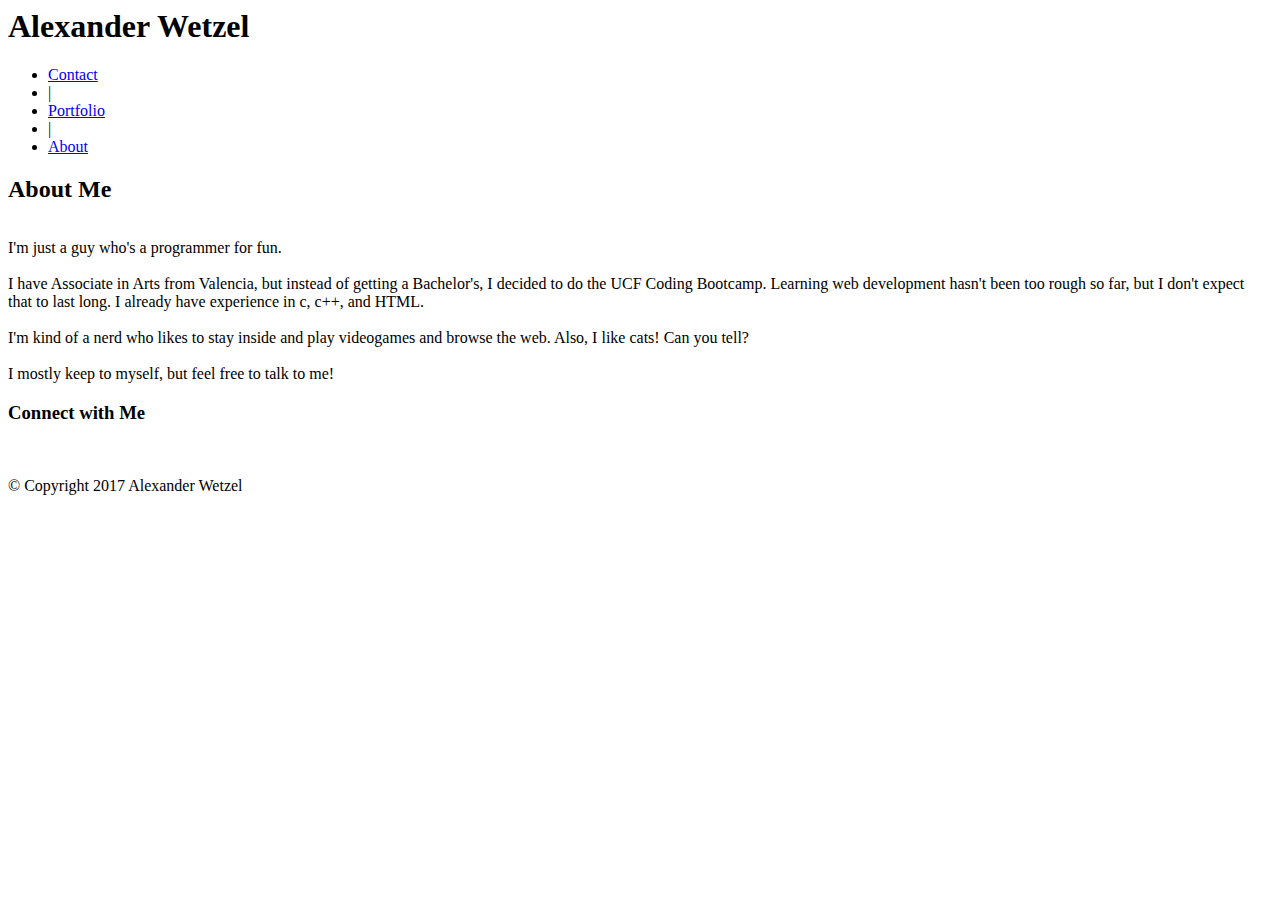
==== index.html @ 31600e59 "updated readme" ====
<!DOCTYPE="html">
<html>
<head>
	<meta charset="UTF-8">
	<title>About</title>
	<meta name="viewport" content="width=device-width, initial-scale=1.0">
	<link rel="stylesheet" type="text/css" href="assets/css/reset.css"> 
	<link rel="stylesheet" type="text/css" href="assets/css/style.css">
</head>
<body>
	<header>		
		<div id="header">
			<h1>Alexander Wetzel</h1>

			<ul>
				<li><a class="navi" href="contact.html">Contact</a></li>
				<li>|</li>
				<li><a class="navi" href="portfolio.html">Portfolio</a></li>
				<li>|</li>
				<li><a class="navi" href="index.html">About</a></li>
			</ul>
		</div>	
	</header>

	<div id="center">
		<section id="content">
			<h2>About Me</h2>
			
			<img id="profile_pic" src="assets/images/cat_placeholder.jpg" alt="">
			
			<p>
				I'm just a guy who's a programmer for fun.
			
				<br><br>

				I have Associate in Arts from Valencia, but instead of getting a Bachelor's, I decided to do the UCF Coding Bootcamp. Learning web development hasn't been too rough so far, but I don't expect that to last long. I already have experience in c, c++, and HTML.

				<br><br>

				I'm kind of a nerd who likes to stay inside and play videogames and browse the web. Also, I like cats! Can you tell?
				
				<br><br>

				I mostly keep to myself, but feel free to talk to me!
			</p>
	
		</section>
	
		<section id="connect">
			<h3>Connect with Me</h3>

			<a href="https://github.com/AlexWetzel" target="_blank"><img class="link" src="assets/images/github2.png" alt=""></a>
			<a href="https://www.linkedin.com/in/alexander-wetzel-22597b146/" target="_blank"><img id="linkedin" src="assets/images/linkedin2.png" alt=""></a>
			<a href="https://stackoverflow.com/users/8328073/a-wetzel?tab=profile" target="_blank"><img class="link" src="assets/images/stackoverflow.png" alt=""></a>
		</section>
	</div>

	<footer>
		<p class="text-center">&copy; Copyright 2017 Alexander Wetzel</p>
	</footer>

</body>

</html>
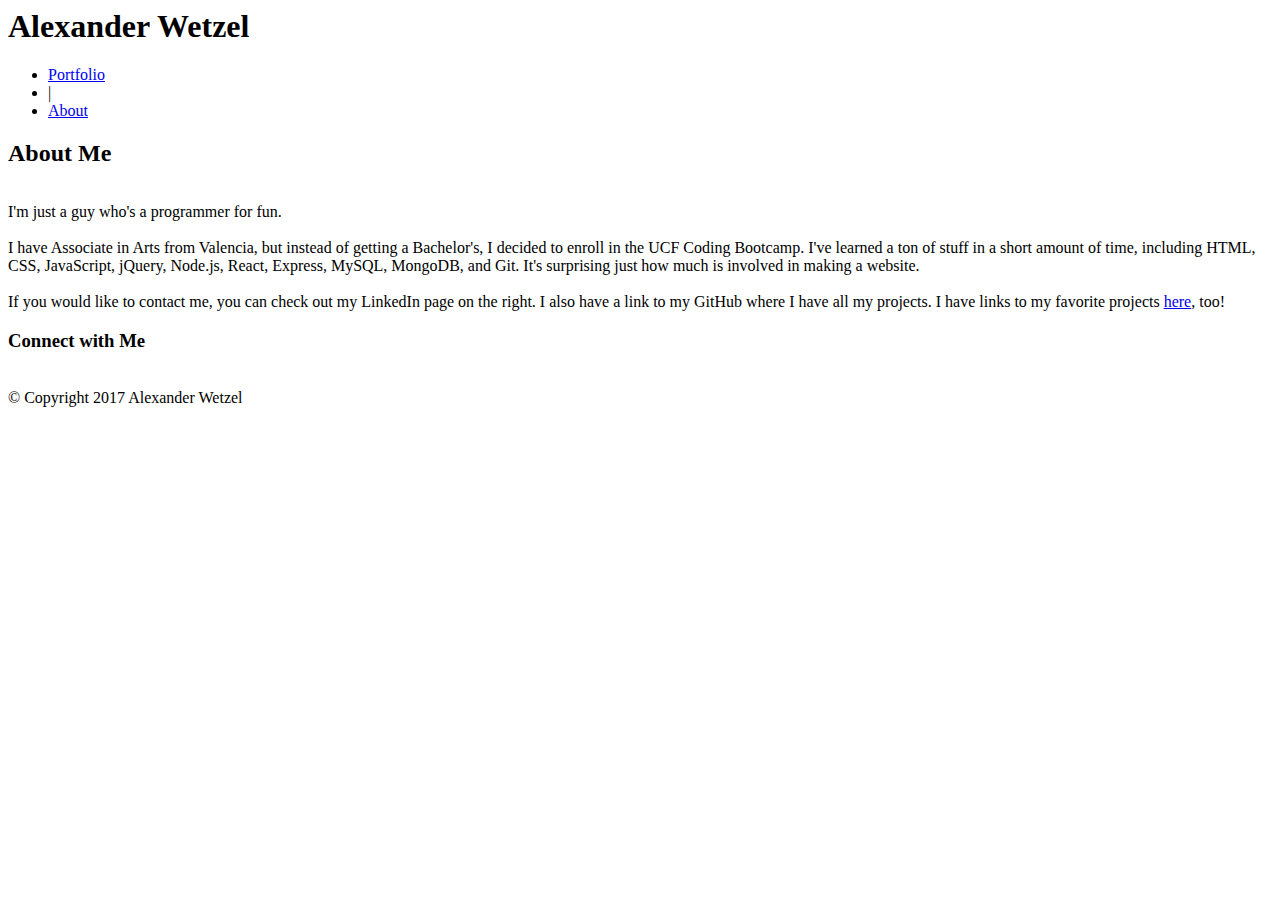
==== commit 07189123: "Added working project links and changed About text" ====
--- a/index.html
+++ b/index.html
@@ -13,8 +13,8 @@
 			<h1>Alexander Wetzel</h1>
 
 			<ul>
-				<li><a class="navi" href="contact.html">Contact</a></li>
-				<li>|</li>
+<!-- 				<li><a class="navi" href="contact.html">Contact</a></li>
+				<li>|</li> -->
 				<li><a class="navi" href="portfolio.html">Portfolio</a></li>
 				<li>|</li>
 				<li><a class="navi" href="index.html">About</a></li>
@@ -33,15 +33,15 @@
 			
 				<br><br>
 
-				I have Associate in Arts from Valencia, but instead of getting a Bachelor's, I decided to do the UCF Coding Bootcamp. Learning web development hasn't been too rough so far, but I don't expect that to last long. I already have experience in c, c++, and HTML.
+				I have Associate in Arts from Valencia, but instead of getting a Bachelor's, I decided to enroll in the UCF Coding Bootcamp. I've learned a ton of stuff in a short amount of time, including HTML, CSS, JavaScript, jQuery, Node.js, React, Express, MySQL, MongoDB, and Git. It's surprising just how much is involved in making a website.
 
 				<br><br>
 
-				I'm kind of a nerd who likes to stay inside and play videogames and browse the web. Also, I like cats! Can you tell?
-				
-				<br><br>
+<!-- 				When I'm not making cool websites I like to play videogames and browse the web. Also, I like cats!
 
-				I mostly keep to myself, but feel free to talk to me!
+				<br><br> -->
+
+				If you would like to contact me, you can check out my LinkedIn page on the right. I also have a link to my GitHub where I have all my projects. I have links to my favorite projects <a href="portfolio.html">here</a>, too!
 			</p>
 	
 		</section>
@@ -56,7 +56,7 @@
 	</div>
 
 	<footer>
-		<p class="text-center">&copy; Copyright 2017 Alexander Wetzel</p>
+		&copy; Copyright 2017 Alexander Wetzel
 	</footer>
 
 </body>
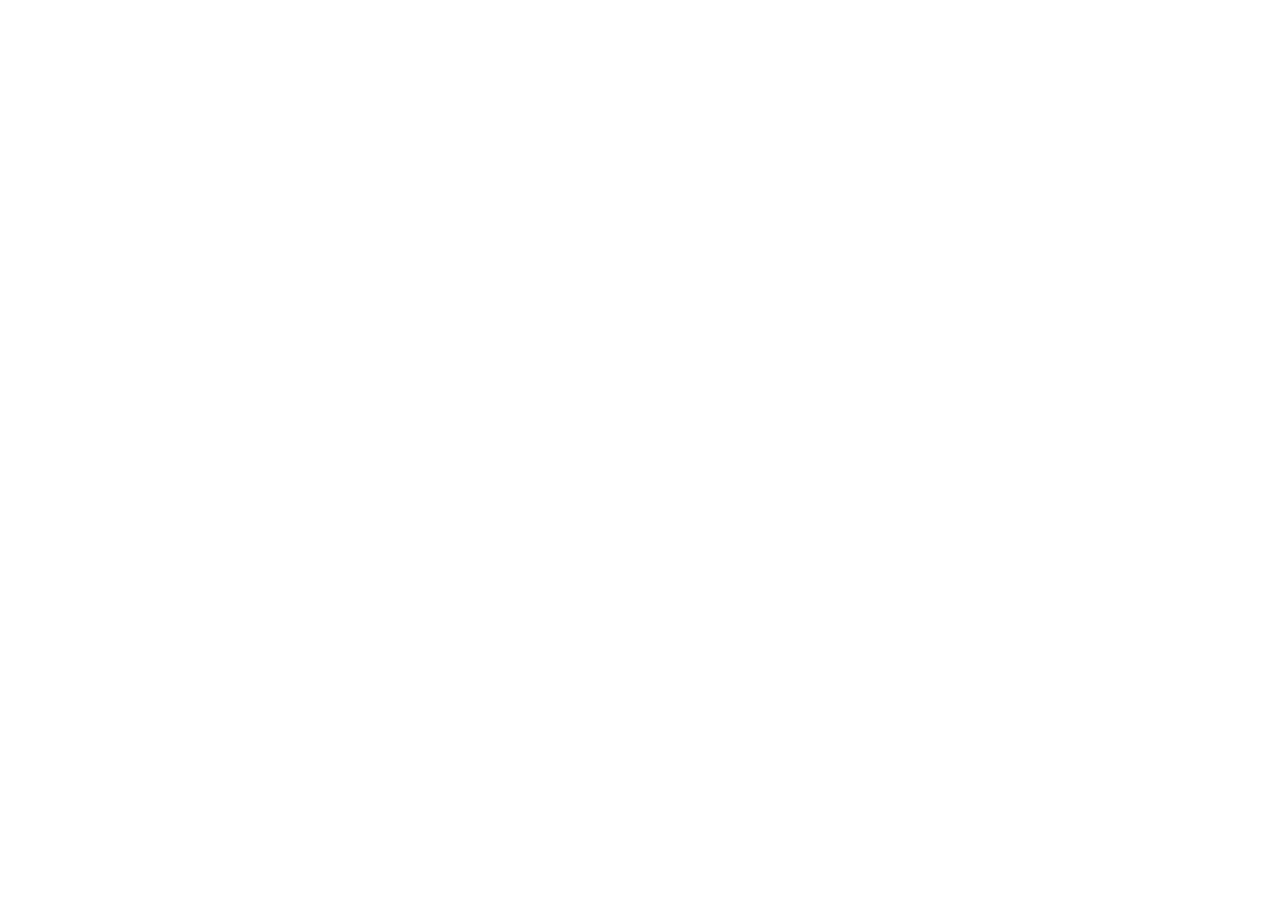
==== commit 9fa23200: "Added redirect to new portfolio. Old index is preserved in bio.html" ====
--- a/index.html
+++ b/index.html
@@ -1,64 +1,12 @@
-<!DOCTYPE="html">
-<html>
+<html lang="en">
 <head>
-	<meta charset="UTF-8">
-	<title>About</title>
-	<meta name="viewport" content="width=device-width, initial-scale=1.0">
-	<link rel="stylesheet" type="text/css" href="assets/css/reset.css"> 
-	<link rel="stylesheet" type="text/css" href="assets/css/style.css">
+  <meta charset="UTF-8">
+  <meta name="viewport" content="width=device-width, initial-scale=1.0">
+  <meta http-equiv="X-UA-Compatible" content="ie=edge">
+  <meta http-equiv="Refresh" content="url=https://alexwetzel.github.io/portfolio2018.github.io/">
+  <title>Document</title>
 </head>
 <body>
-	<header>		
-		<div id="header">
-			<h1>Alexander Wetzel</h1>
-
-			<ul>
-<!-- 				<li><a class="navi" href="contact.html">Contact</a></li>
-				<li>|</li> -->
-				<li><a class="navi" href="portfolio.html">Portfolio</a></li>
-				<li>|</li>
-				<li><a class="navi" href="index.html">About</a></li>
-			</ul>
-		</div>	
-	</header>
-
-	<div id="center">
-		<section id="content">
-			<h2>About Me</h2>
-			
-			<img id="profile_pic" src="assets/images/cat_placeholder.jpg" alt="">
-			
-			<p>
-				I'm just a guy who's a programmer for fun.
-			
-				<br><br>
-
-				I have Associate in Arts from Valencia, but instead of getting a Bachelor's, I decided to enroll in the UCF Coding Bootcamp. I've learned a ton of stuff in a short amount of time, including HTML, CSS, JavaScript, jQuery, Node.js, React, Express, MySQL, MongoDB, and Git. It's surprising just how much is involved in making a website.
-
-				<br><br>
-
-<!-- 				When I'm not making cool websites I like to play videogames and browse the web. Also, I like cats!
-
-				<br><br> -->
-
-				If you would like to contact me, you can check out my LinkedIn page on the right. I also have a link to my GitHub where I have all my projects. I have links to my favorite projects <a href="portfolio.html">here</a>, too!
-			</p>
-	
-		</section>
-	
-		<section id="connect">
-			<h3>Connect with Me</h3>
-
-			<a href="https://github.com/AlexWetzel" target="_blank"><img class="link" src="assets/images/github2.png" alt=""></a>
-			<a href="https://www.linkedin.com/in/alexander-wetzel-22597b146/" target="_blank"><img id="linkedin" src="assets/images/linkedin2.png" alt=""></a>
-			<a href="https://stackoverflow.com/users/8328073/a-wetzel?tab=profile" target="_blank"><img class="link" src="assets/images/stackoverflow.png" alt=""></a>
-		</section>
-	</div>
-
-	<footer>
-		&copy; Copyright 2017 Alexander Wetzel
-	</footer>
-
+  
 </body>
-
 </html>